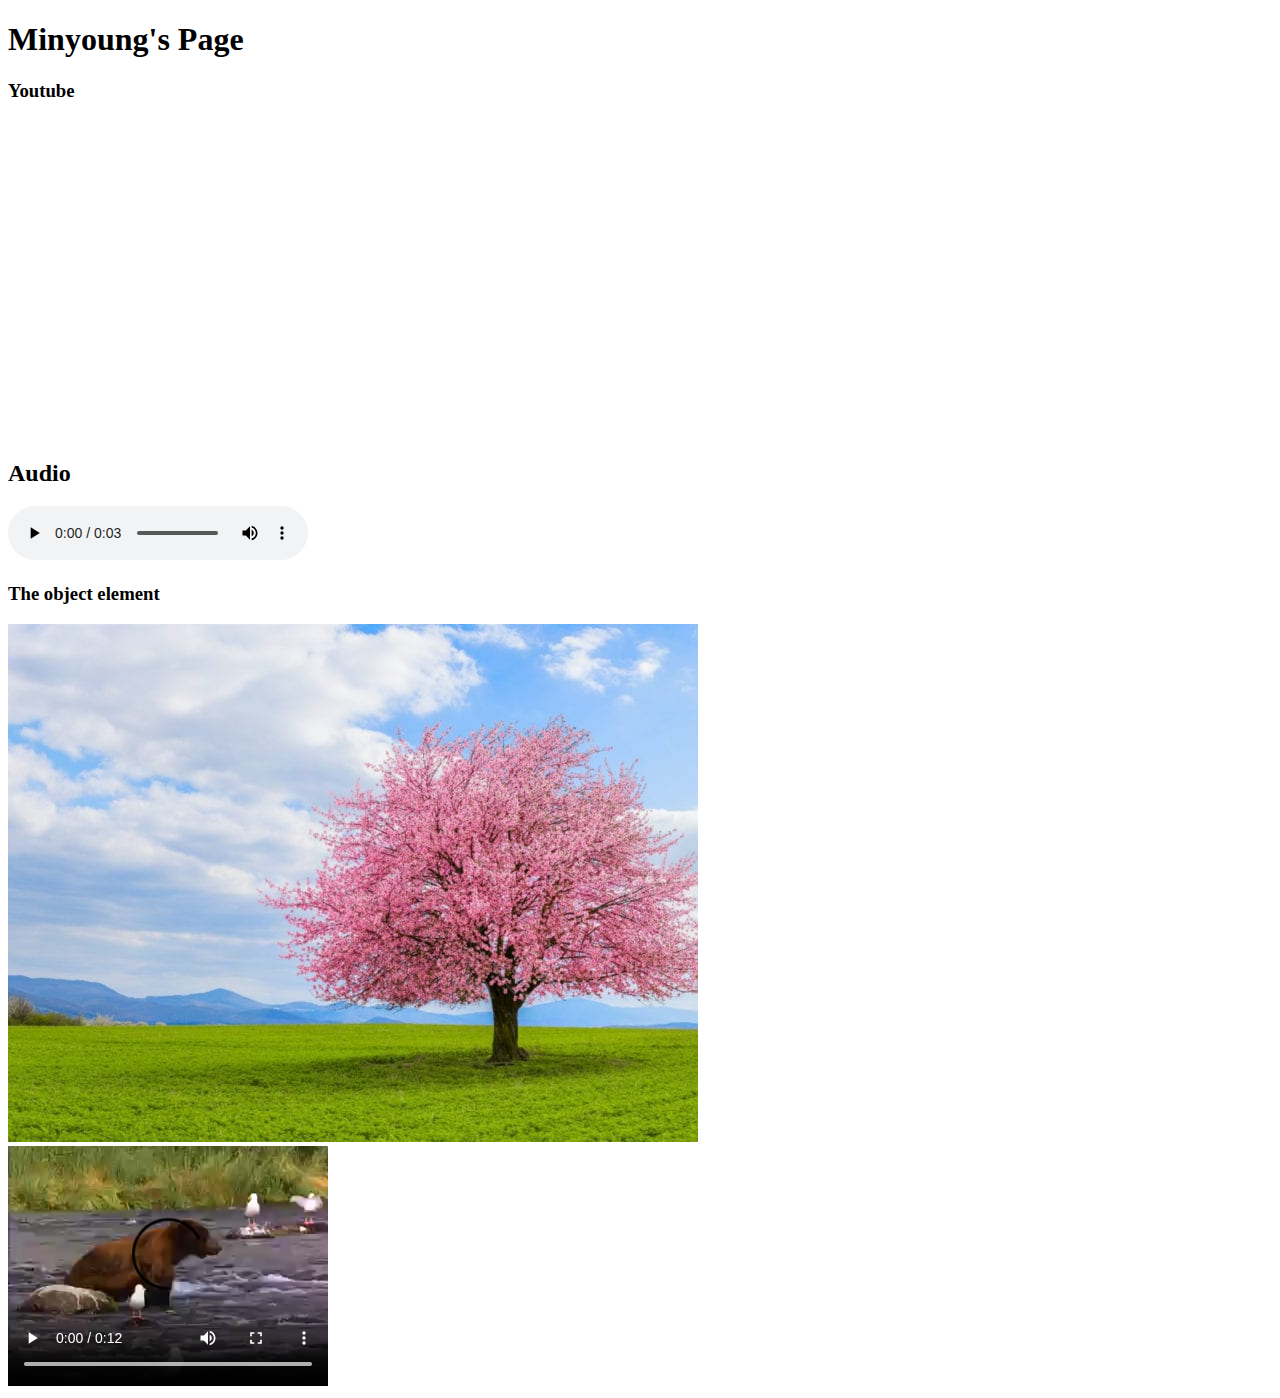
==== embeddingOriginalWork.html @ 8428bc13 "Update embeddingOriginalWork.html" ====
<!DOCTYPE html>
<html>
    <head>
        <title>Minyoung's Page</title>
</head>
<body>
    <h1>Minyoung's Page</h1>

    <div>
        <h3>Youtube</h3>
        <iframe width="560" height="315" src="https://www.youtube.com/embed/ipf7ifVSeDU?start=180" title="YouTube video player" frameborder="0" allow="accelerometer; autoplay; clipboard-write; encrypted-media; gyroscope; picture-in-picture" allowfullscreen></iframe>
    </div>
        <h2>Audio</h2>
    <audio controls autoplay>
        <source src="applause2.mp3" type="audio/mpeg">
      </audio>
    <div>
        <h3>The object element</h3>
        <object data="lonely-japanese-cherry-690x518.jpeg" width="690" height="518"></object>
    <div>
       <video width="320" height="240" controls>
       <source src="movie.mp4" type="video/mp4">
       </video>
</body>
</html>
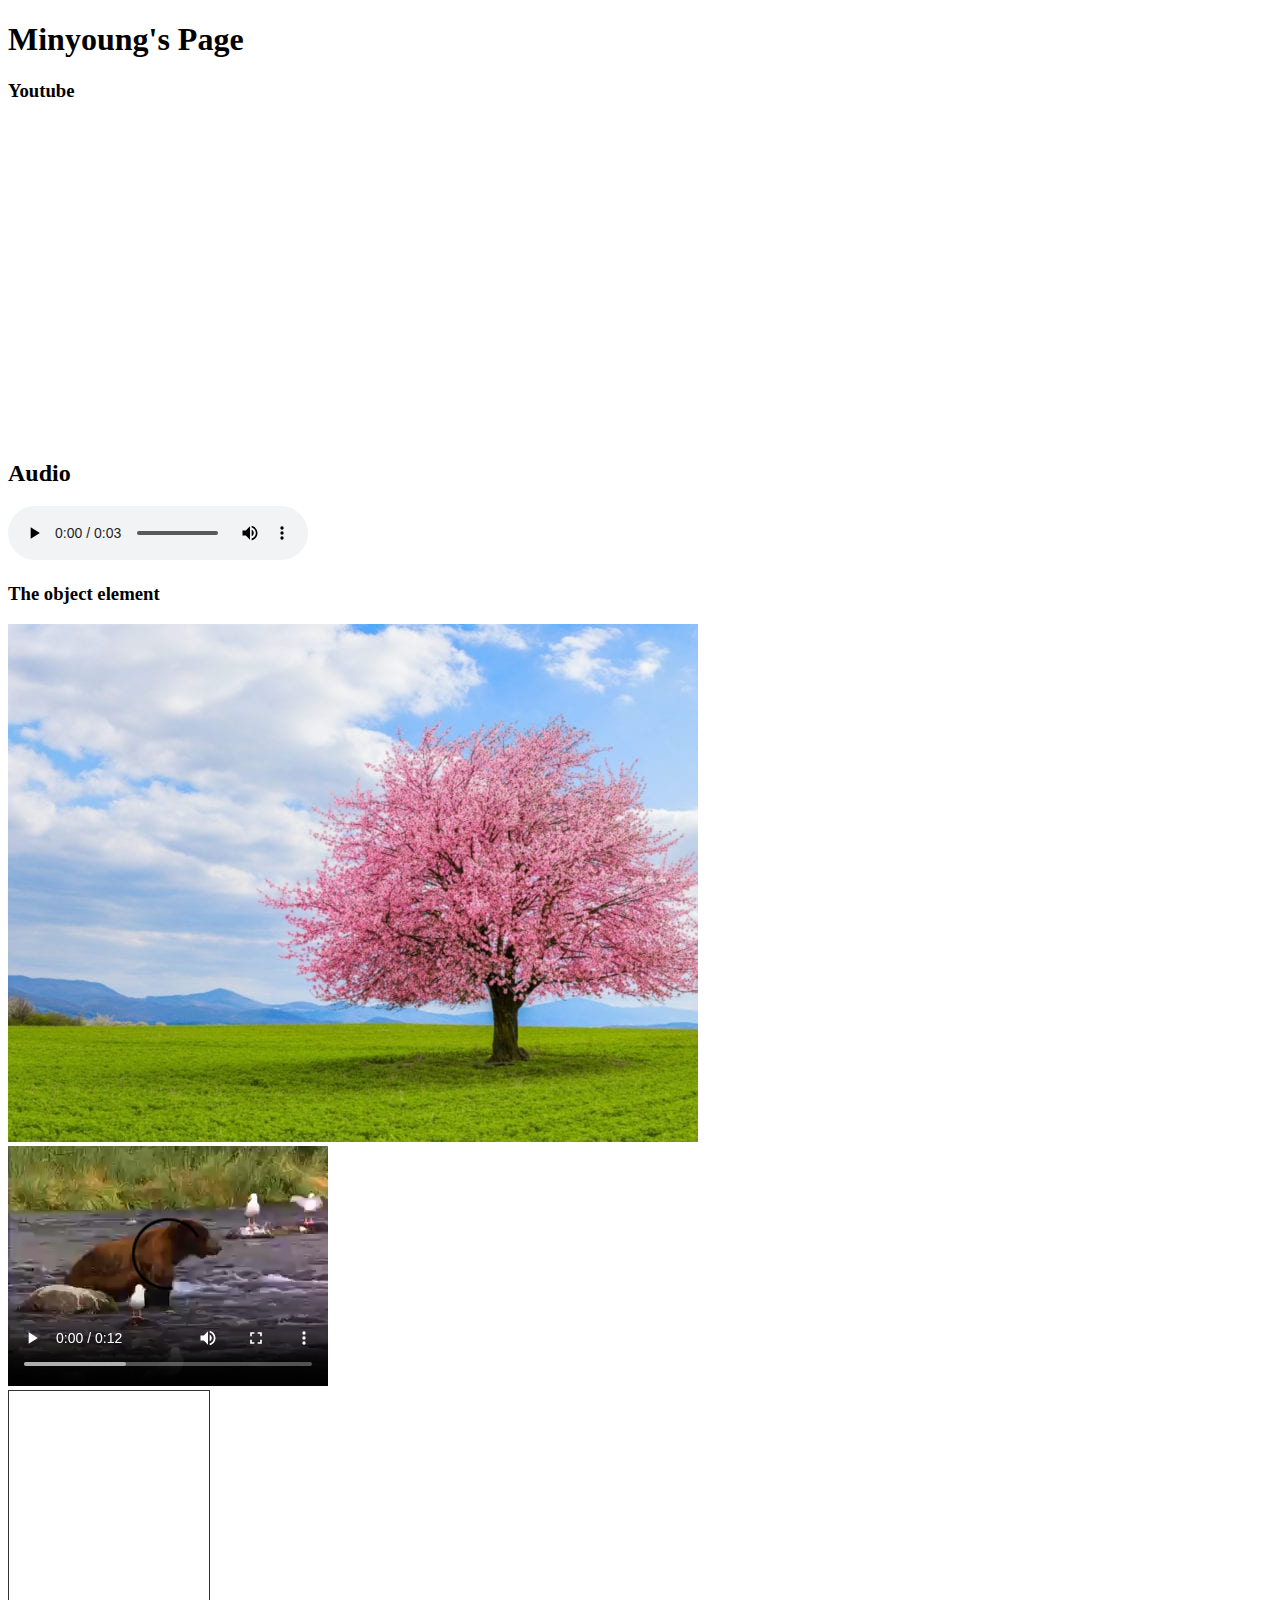
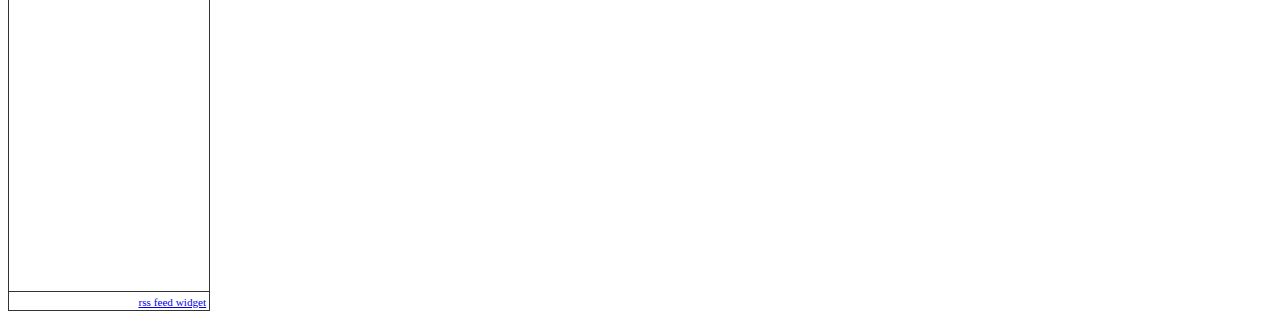
==== commit 5518d305: "Update embeddingOriginalWork.html" ====
--- a/embeddingOriginalWork.html
+++ b/embeddingOriginalWork.html
@@ -21,5 +21,8 @@
        <video width="320" height="240" controls>
        <source src="movie.mp4" type="video/mp4">
        </video>
+        
+    <div>
+        <div id="widgetmain" style="text-align:left;overflow-y:auto;overflow-x:hidden;width:200px;background-color:#transparent; border:1px solid #333333;"><div id="rsswidget" style="height:500px;"><iframe src="http://us1.rssfeedwidget.com/getrss.php?time=1633840533537&amp;x=http%3A%2F%2Frss.cnn.com%2Frss%2Fcnn_topstories.rss&amp;w=200&amp;h=500&amp;bc=333333&amp;bw=1&amp;bgc=transparent&amp;m=20&amp;it=true&amp;t=CNN - Latest News &amp; Headlines&amp;tc=333333&amp;ts=15&amp;tb=transparent&amp;il=true&amp;lc=0000FF&amp;ls=14&amp;lb=false&amp;id=true&amp;dc=333333&amp;ds=14&amp;idt=true&amp;dtc=284F2D&amp;dts=12" border="0" hspace="0" vspace="0" frameborder="no" marginwidth="0" marginheight="0" style="border:0; padding:0; margin:0; width:200px; height:500px;" id="rssOutput">Reading RSS Feed ...</iframe></div><div style="text-align:right;margin-bottom:0;border-top:1px solid #333333;" id="widgetbottom"><span style="font-size:70%"><a href="http://www.rssfeedwidget.com">rss feed widget</a>&nbsp;</span><br></div></div>
 </body>
 </html>
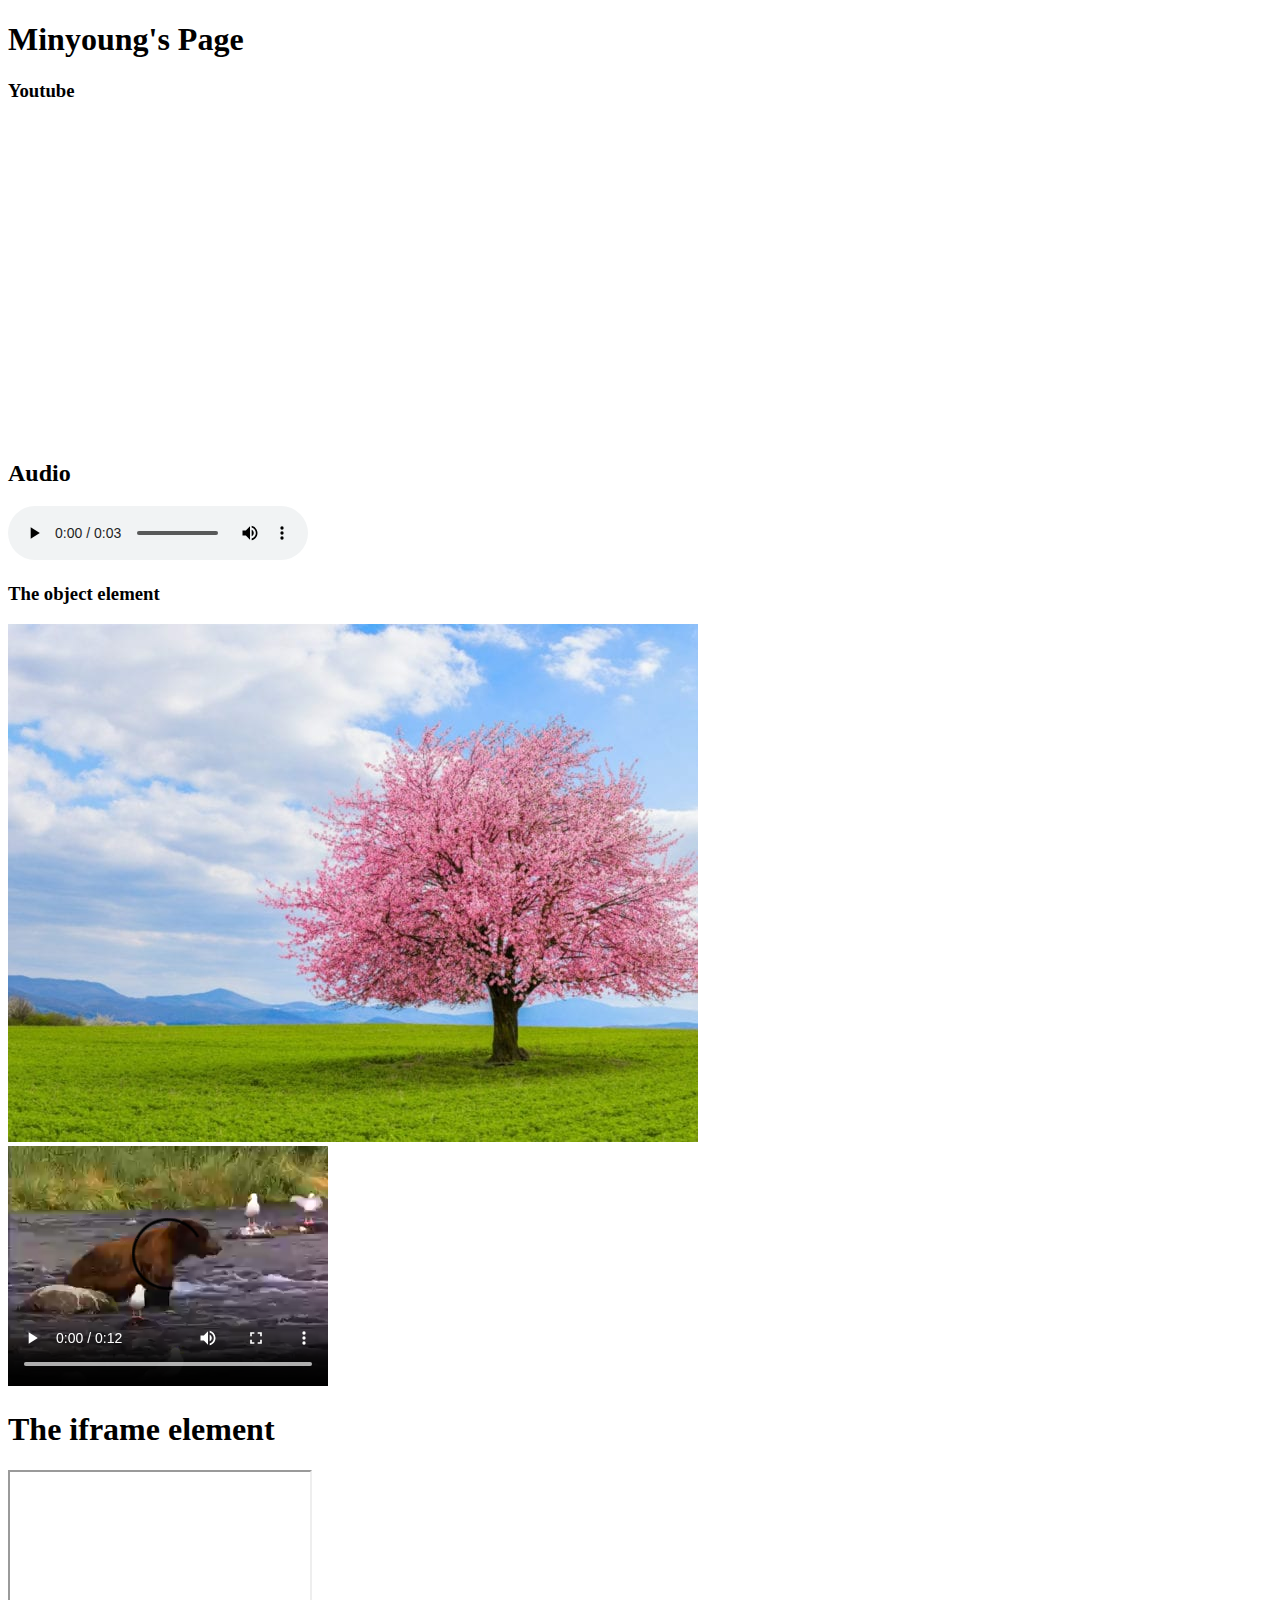
==== commit 57e5c3ac: "Update embeddingOriginalWork.html" ====
--- a/embeddingOriginalWork.html
+++ b/embeddingOriginalWork.html
@@ -23,6 +23,8 @@
        </video>
         
     <div>
-        <div id="widgetmain" style="text-align:left;overflow-y:auto;overflow-x:hidden;width:200px;background-color:#transparent; border:1px solid #333333;"><div id="rsswidget" style="height:500px;"><iframe src="http://us1.rssfeedwidget.com/getrss.php?time=1633840533537&amp;x=http%3A%2F%2Frss.cnn.com%2Frss%2Fcnn_topstories.rss&amp;w=200&amp;h=500&amp;bc=333333&amp;bw=1&amp;bgc=transparent&amp;m=20&amp;it=true&amp;t=CNN - Latest News &amp; Headlines&amp;tc=333333&amp;ts=15&amp;tb=transparent&amp;il=true&amp;lc=0000FF&amp;ls=14&amp;lb=false&amp;id=true&amp;dc=333333&amp;ds=14&amp;idt=true&amp;dtc=284F2D&amp;dts=12" border="0" hspace="0" vspace="0" frameborder="no" marginwidth="0" marginheight="0" style="border:0; padding:0; margin:0; width:200px; height:500px;" id="rssOutput">Reading RSS Feed ...</iframe></div><div style="text-align:right;margin-bottom:0;border-top:1px solid #333333;" id="widgetbottom"><span style="font-size:70%"><a href="http://www.rssfeedwidget.com">rss feed widget</a>&nbsp;</span><br></div></div>
-</body>
+       <h1>The iframe element</h1>
+       <iframe src="http://rss.cnn.com/rss/cnn_topstories.rss" title="W3Schools Free Online Web Tutorials">
+       </iframe>
+    <body>
 </html>
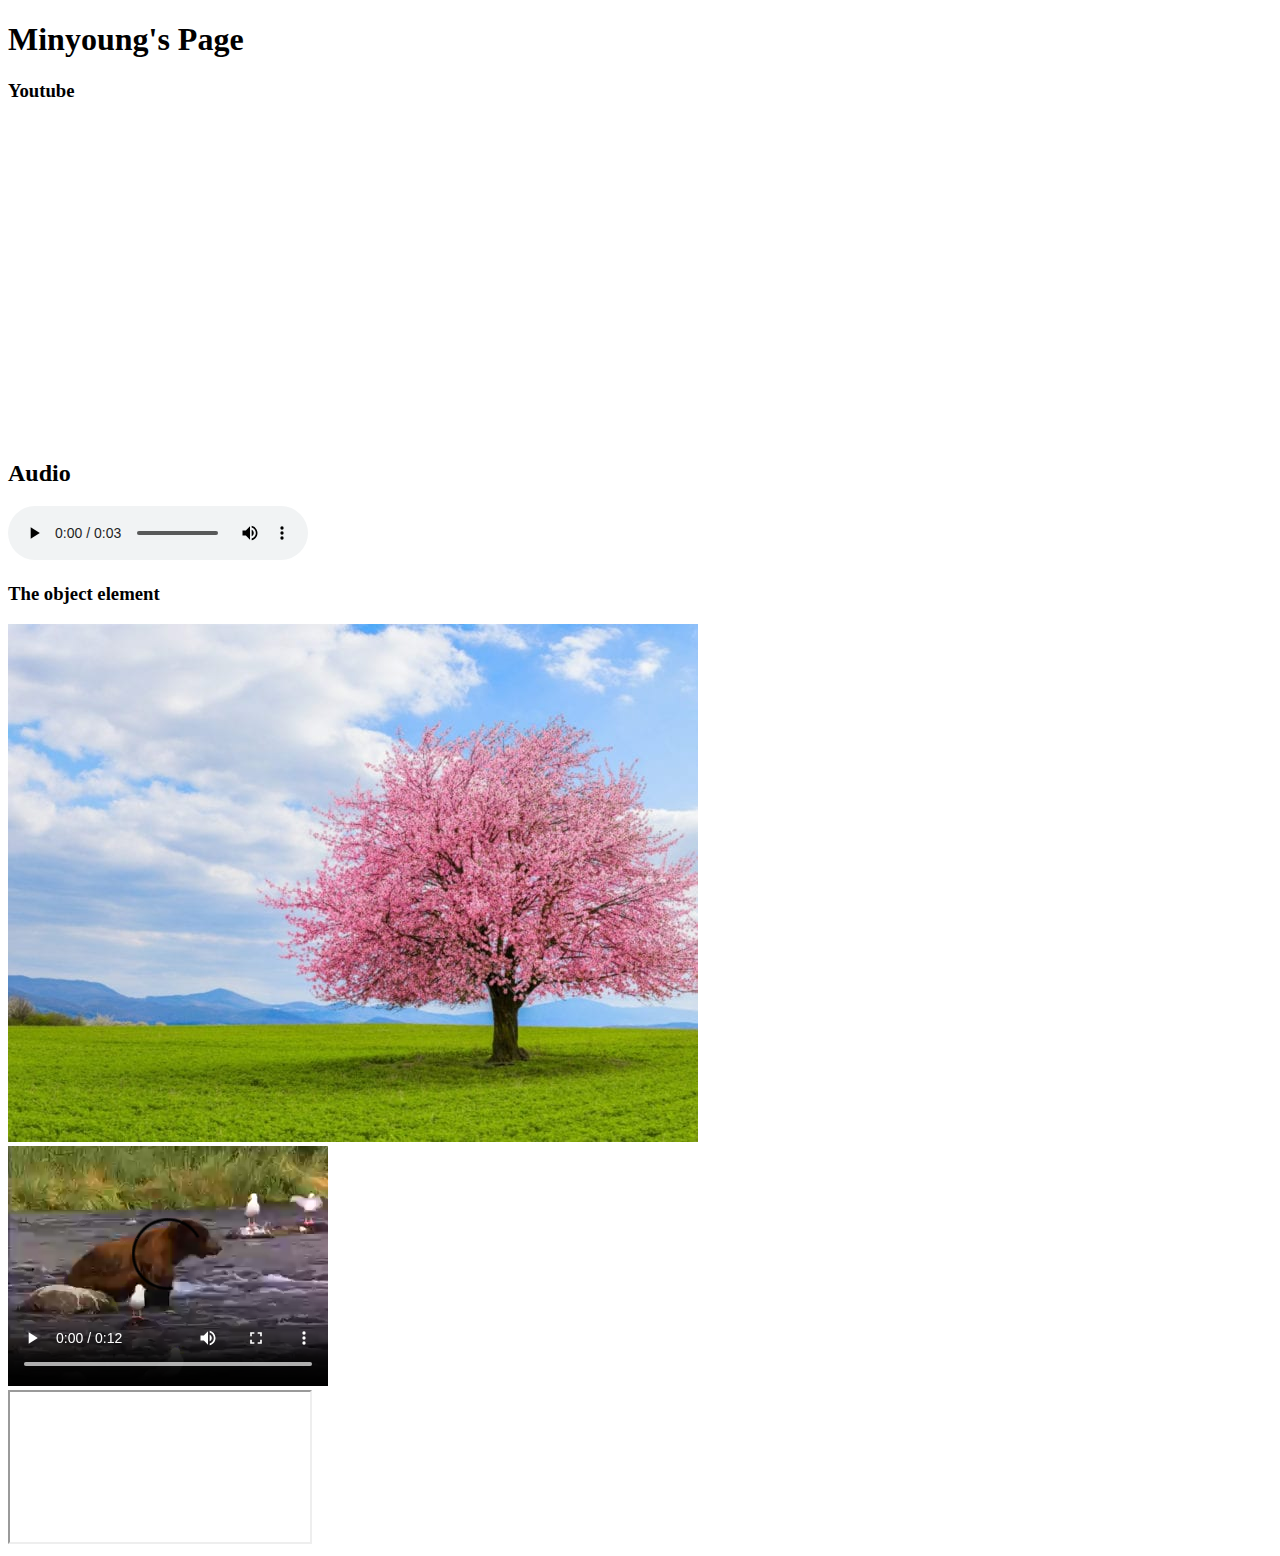
==== commit 9fa205ca: "Update embeddingOriginalWork.html" ====
--- a/embeddingOriginalWork.html
+++ b/embeddingOriginalWork.html
@@ -23,8 +23,7 @@
        </video>
         
     <div>
-       <h1>The iframe element</h1>
-       <iframe src="http://rss.cnn.com/rss/cnn_topstories.rss" title="W3Schools Free Online Web Tutorials">
+       <iframe src="http://rss.cnn.com/rss/cnn_topstories.rss" title="CNN Top Stories">
        </iframe>
     <body>
 </html>
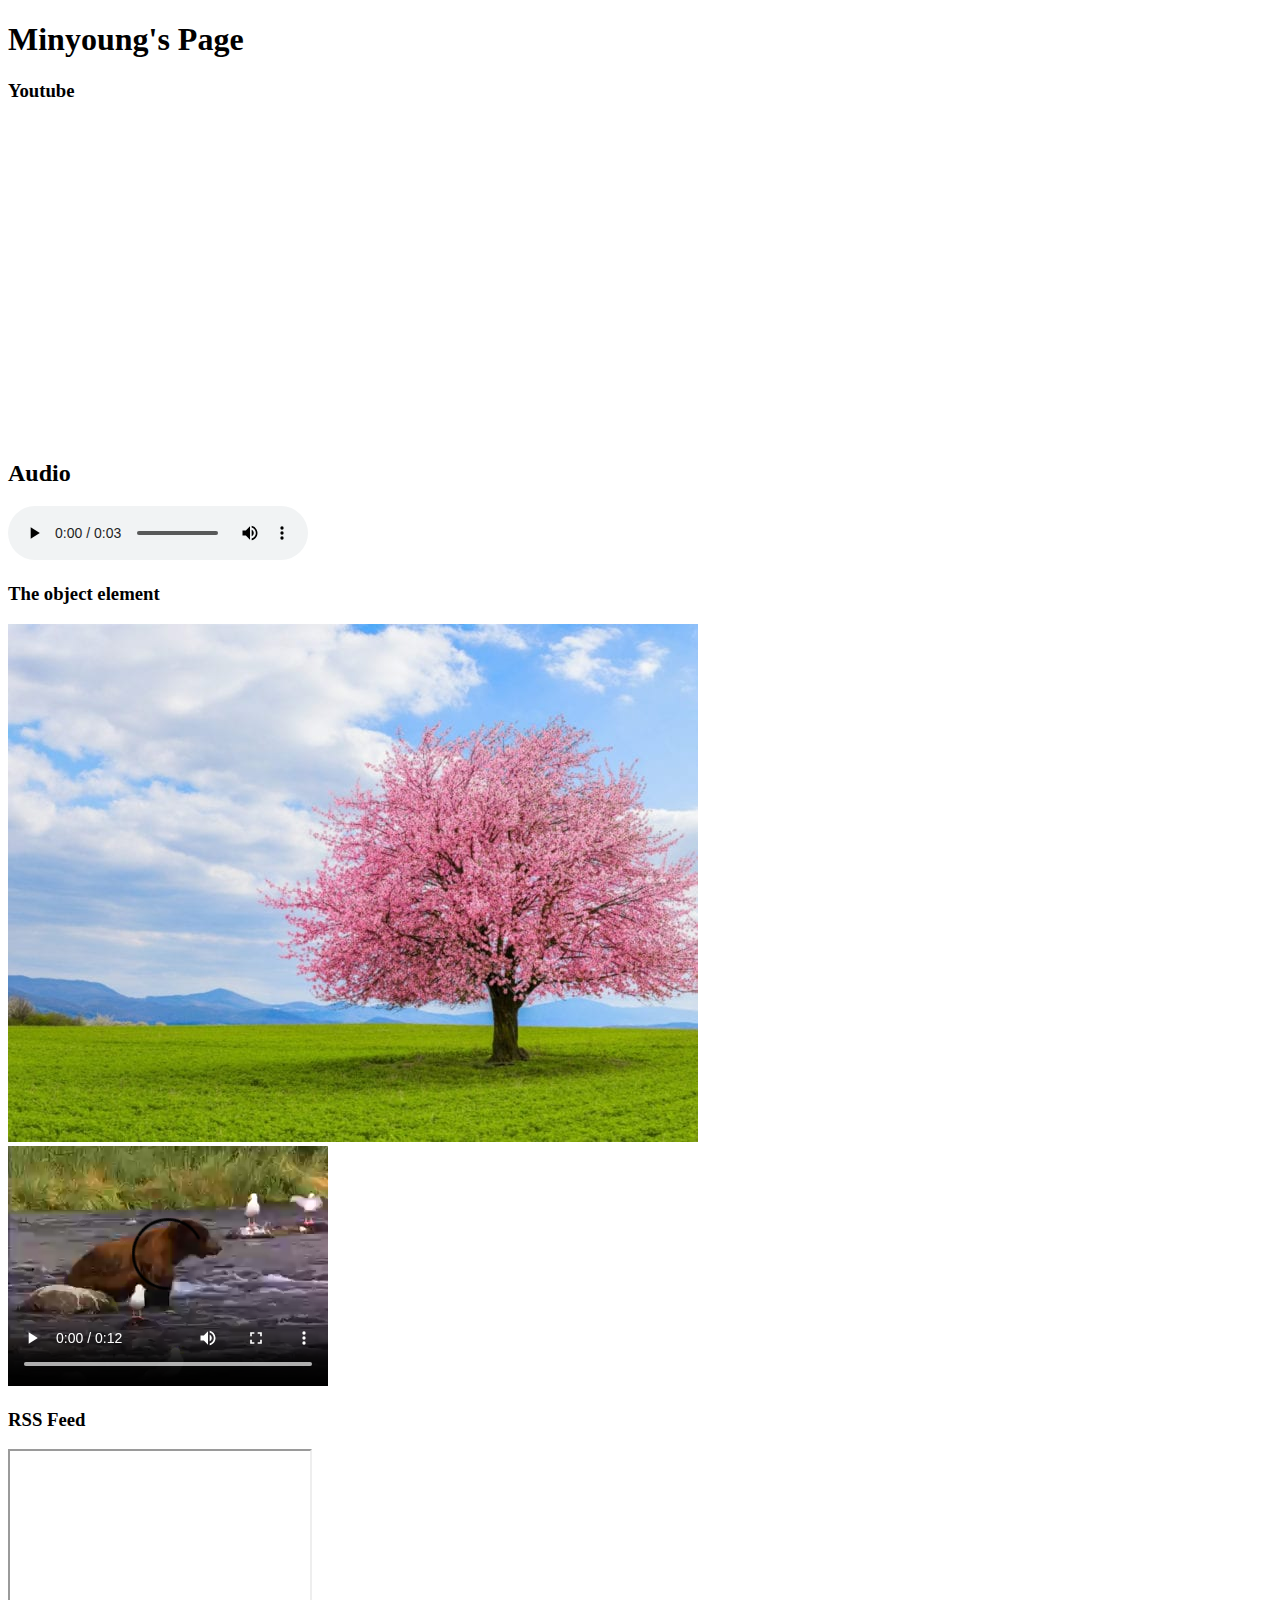
==== commit 956ccc18: "Update embeddingOriginalWork.html" ====
--- a/embeddingOriginalWork.html
+++ b/embeddingOriginalWork.html
@@ -23,6 +23,7 @@
        </video>
         
     <div>
+        <h3>RSS Feed</h3>
        <iframe src="http://rss.cnn.com/rss/cnn_topstories.rss" title="CNN Top Stories">
        </iframe>
     <body>
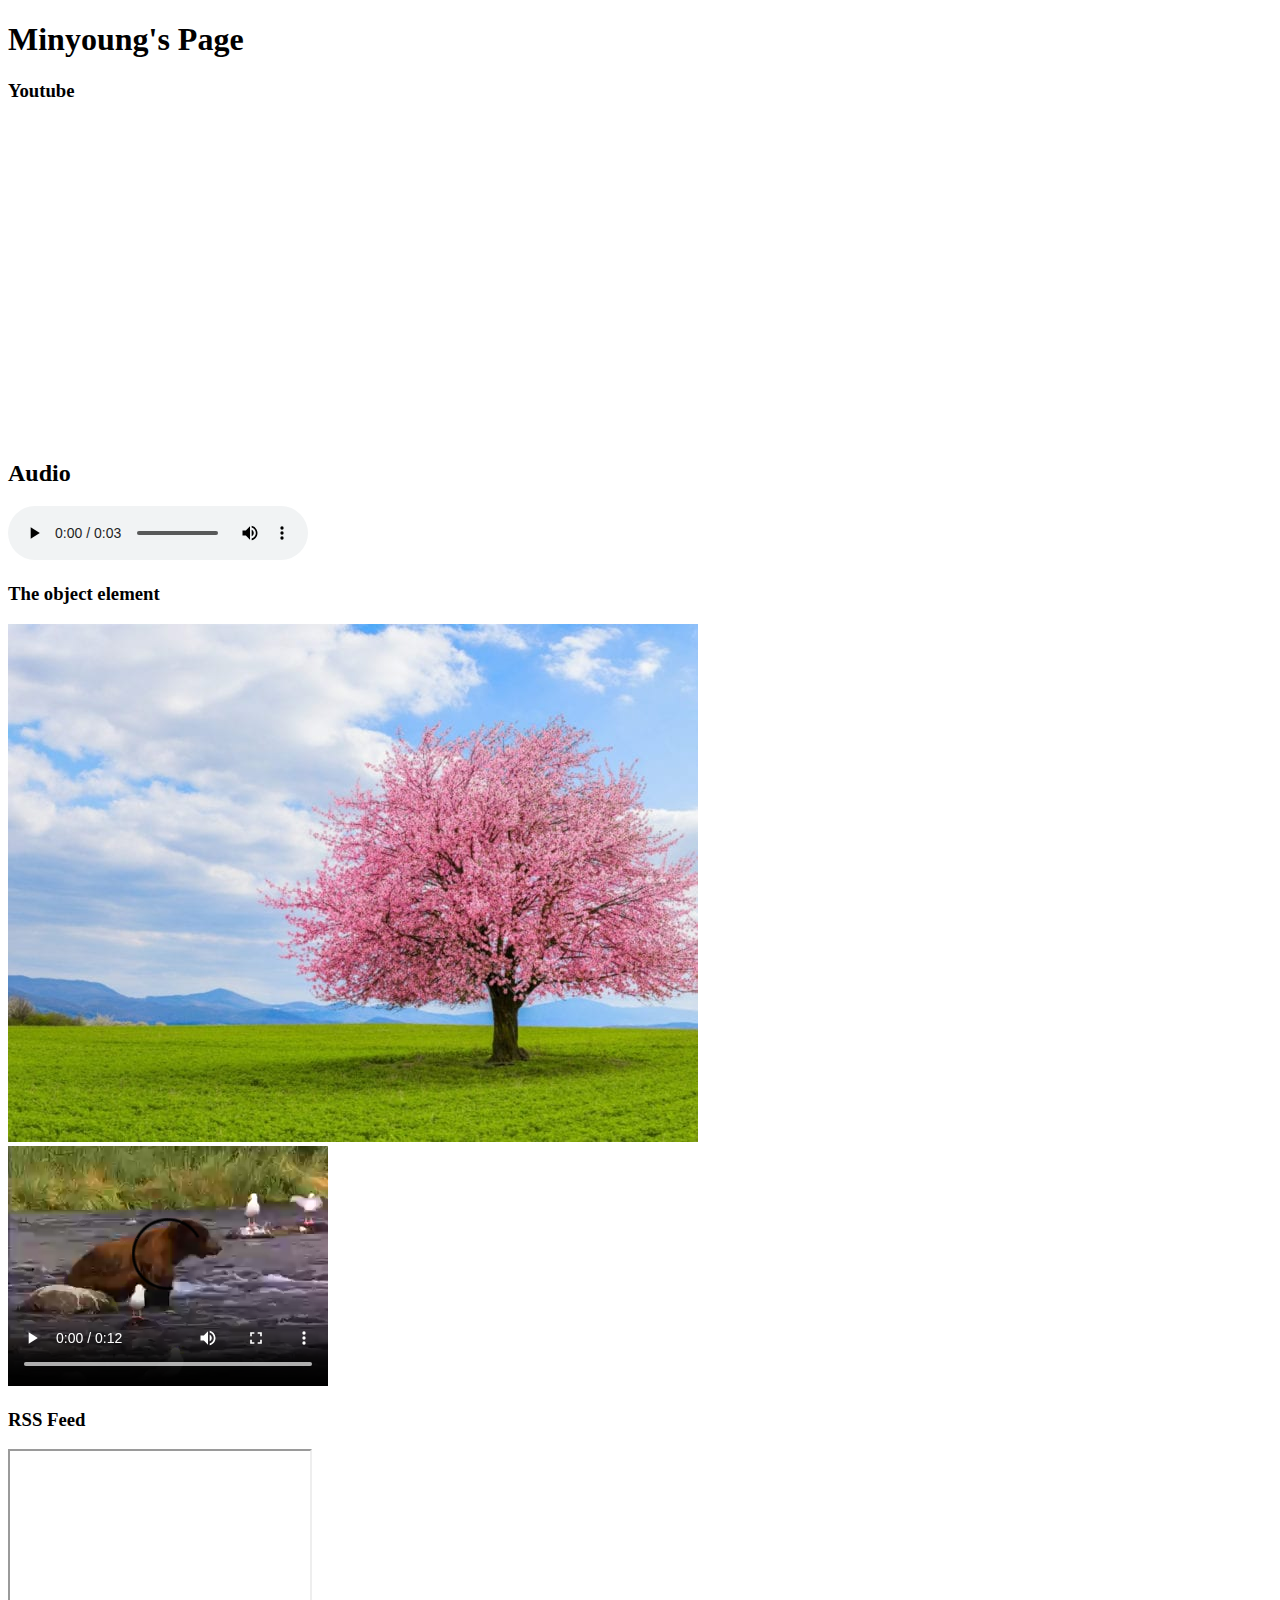
==== commit fc2e180c: "Update embeddingOriginalWork.html" ====
--- a/embeddingOriginalWork.html
+++ b/embeddingOriginalWork.html
@@ -8,7 +8,7 @@
 
     <div>
         <h3>Youtube</h3>
-        <iframe width="560" height="315" src="https://www.youtube.com/embed/ipf7ifVSeDU?start=180" title="YouTube video player" frameborder="0" allow="accelerometer; autoplay; clipboard-write; encrypted-media; gyroscope; picture-in-picture" allowfullscreen></iframe>
+        <iframe width="560" height="315" src="https://www.youtube.com/embed/ipf7ifVSeDU?start=180autoplay=1&mute=1" title="YouTube video player" frameborder="0" allow="accelerometer; autoplay; clipboard-write; encrypted-media; gyroscope; picture-in-picture" allowfullscreen></iframe>
     </div>
         <h2>Audio</h2>
     <audio controls autoplay>
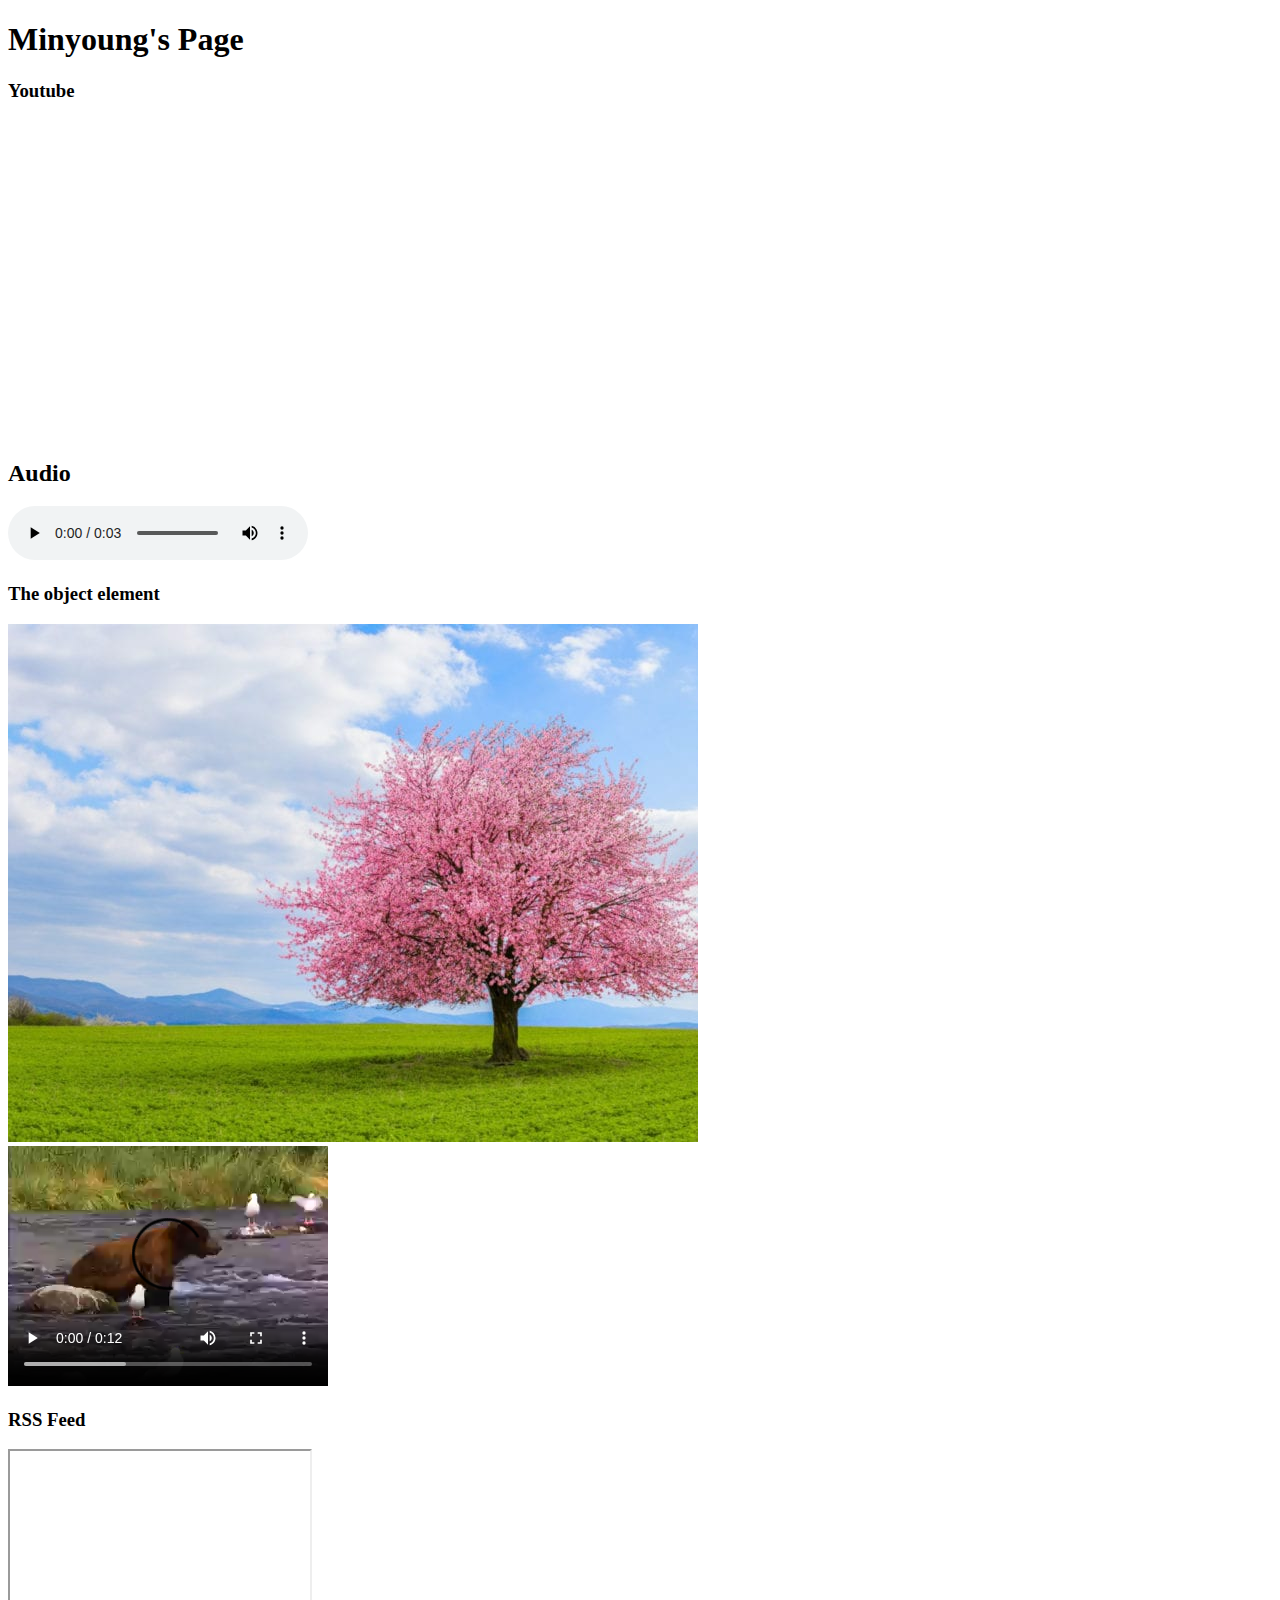
==== commit 02815576: "Update embeddingOriginalWork.html" ====
--- a/embeddingOriginalWork.html
+++ b/embeddingOriginalWork.html
@@ -8,7 +8,7 @@
 
     <div>
         <h3>Youtube</h3>
-        <iframe width="560" height="315" src="https://www.youtube.com/embed/ipf7ifVSeDU?start=180autoplay=1&mute=1" title="YouTube video player" frameborder="0" allow="accelerometer; autoplay; clipboard-write; encrypted-media; gyroscope; picture-in-picture" allowfullscreen></iframe>
+        <iframe width="560" height="315" src="https://www.youtube.com/embed/ipf7ifVSeDU?autoplay=1&mute=1start=180" title="YouTube video player" frameborder="0" allow="accelerometer; autoplay; clipboard-write; encrypted-media; gyroscope; picture-in-picture" allowfullscreen></iframe>
     </div>
         <h2>Audio</h2>
     <audio controls autoplay>
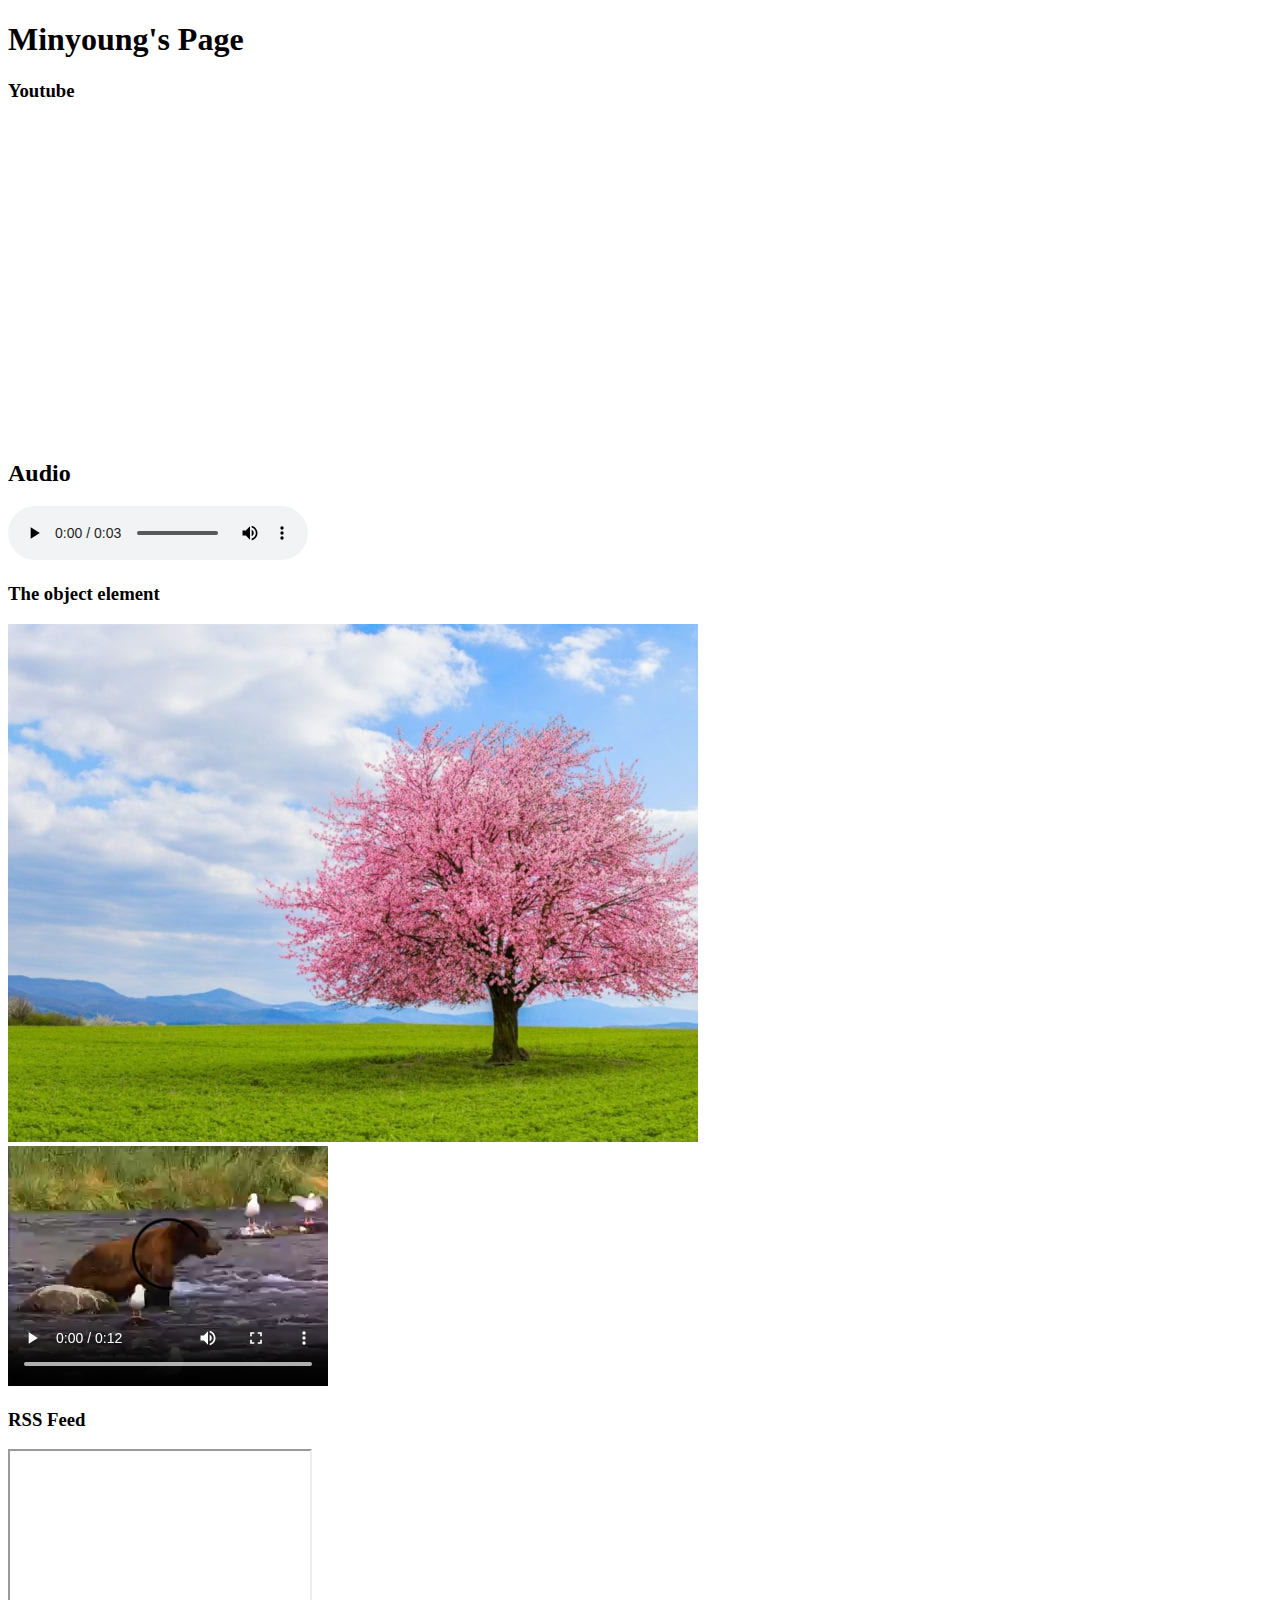
==== commit afbdb19a: "Update embeddingOriginalWork.html" ====
--- a/embeddingOriginalWork.html
+++ b/embeddingOriginalWork.html
@@ -8,7 +8,7 @@
 
     <div>
         <h3>Youtube</h3>
-        <iframe width="560" height="315" src="https://www.youtube.com/embed/ipf7ifVSeDU?autoplay=1&mute=1start=180" title="YouTube video player" frameborder="0" allow="accelerometer; autoplay; clipboard-write; encrypted-media; gyroscope; picture-in-picture" allowfullscreen></iframe>
+<iframe width="560" height="315" src="https://www.youtube.com/embed/ipf7ifVSeDU?start=180&autoplay=1&mute=1" title="YouTube video player" frameborder="0" allow="accelerometer; autoplay; clipboard-write; encrypted-media; gyroscope; picture-in-picture" allowfullscreen></iframe>
     </div>
         <h2>Audio</h2>
     <audio controls autoplay>
